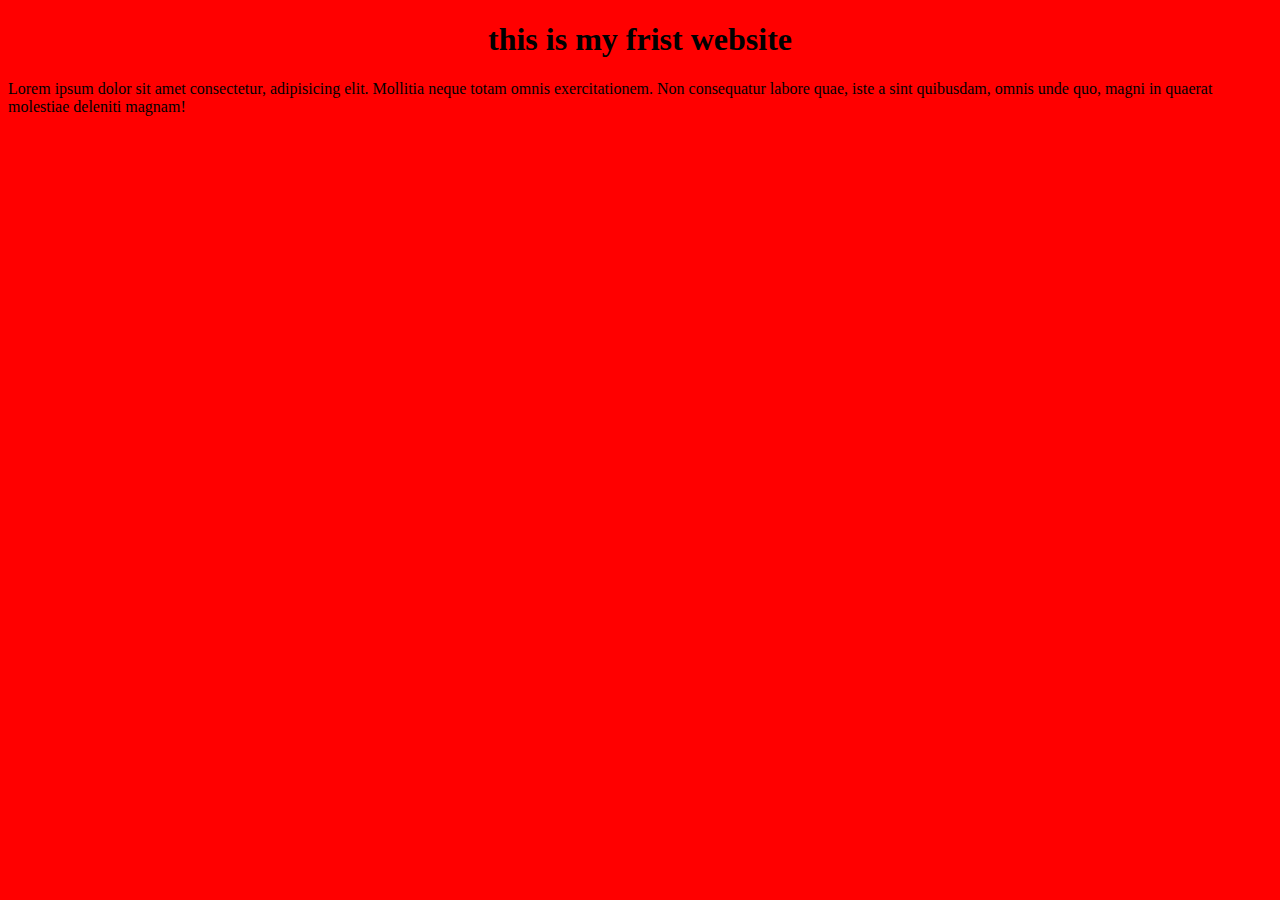
==== my-frist-repo/indec.html @ 198daeaf "frist" ====
<!DOCTYPE html>
<html lang="en">
<head>
    <meta charset="UTF-8">
    <meta http-equiv="X-UA-Compatible" content="IE=edge">
    <meta name="viewport" content="width=device-width, initial-scale=1.0">
    <title>Document</title>
    <link rel="stylesheet" href="style.css">
</head>
<body>
    <h1>this is my frist website</h1>
    <p>Lorem ipsum dolor sit amet consectetur, adipisicing elit. Mollitia neque totam omnis exercitationem. Non consequatur labore quae, iste a sint quibusdam, omnis unde quo, magni in quaerat molestiae deleniti magnam!</p>
</body>
</html>
---- my-frist-repo/style.css ----
body{
    background-color: red;
}
h1{
    text-align: center;
}
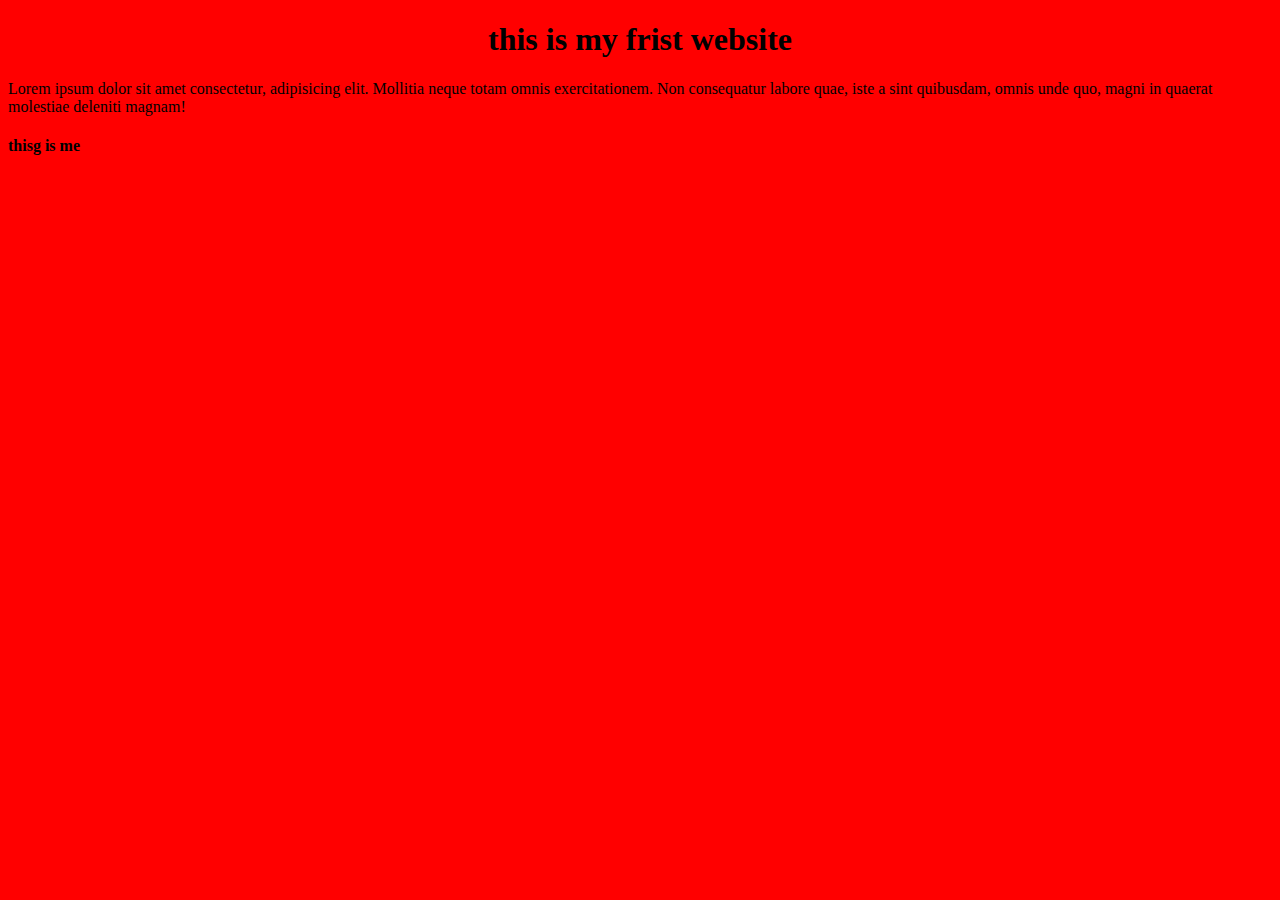
==== commit 1b553895: "header add" ====
--- a/my-frist-repo/indec.html
+++ b/my-frist-repo/indec.html
@@ -10,5 +10,6 @@
 <body>
     <h1>this is my frist website</h1>
     <p>Lorem ipsum dolor sit amet consectetur, adipisicing elit. Mollitia neque totam omnis exercitationem. Non consequatur labore quae, iste a sint quibusdam, omnis unde quo, magni in quaerat molestiae deleniti magnam!</p>
+    <h4>thisg is me</h4>
 </body>
 </html>